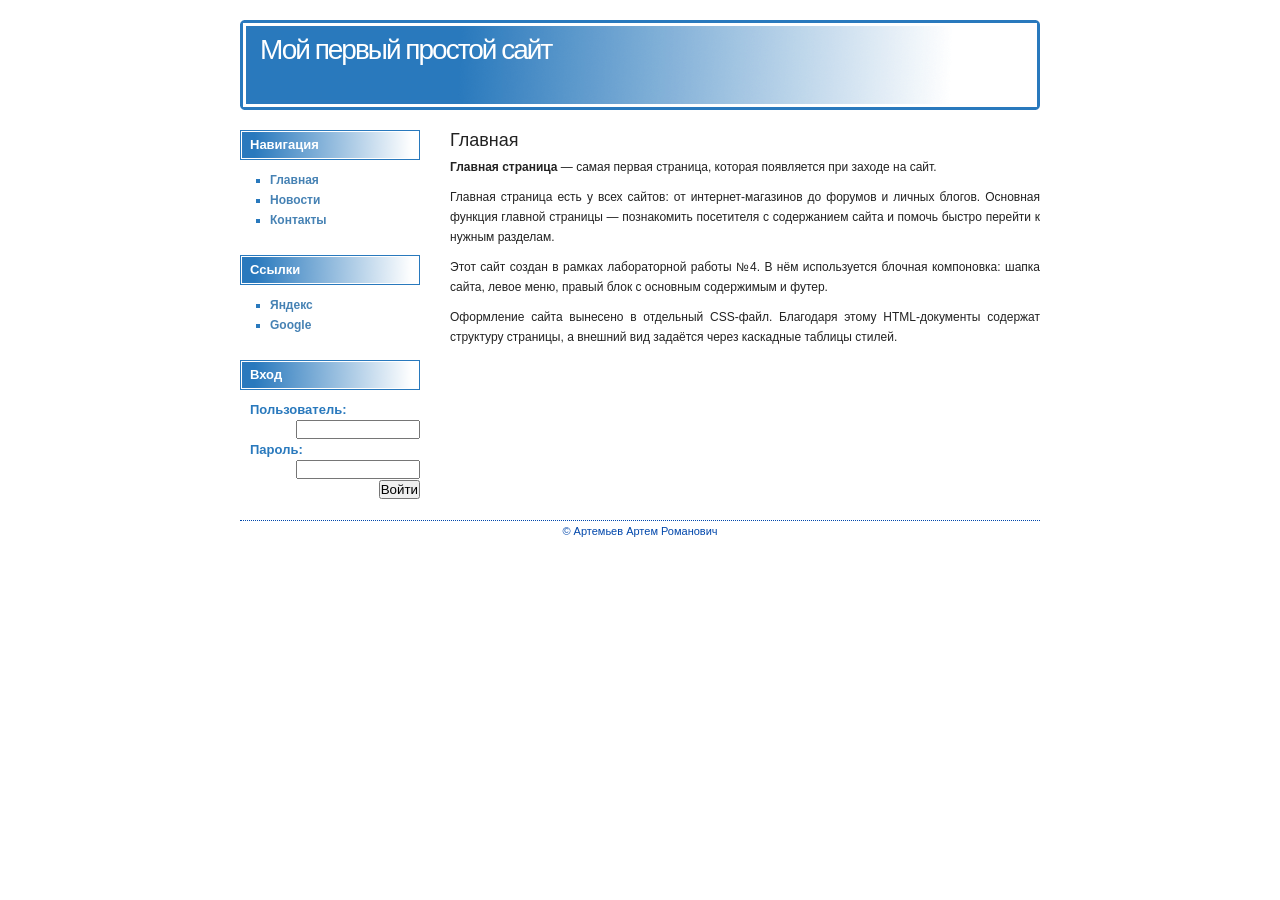
==== index.html @ 082f576e "Add files via upload" ====
<!DOCTYPE html>
<html lang="ru">
<head>
  <meta charset="UTF-8">
  <meta name="author" content="Артемьев Артем Романович">
  <meta name="keywords" content="HTML, CSS, блочная компоновка, лабораторная работа, сайт">
  <meta name="description" content="Лабораторная работа №4: простой сайт с блочной компоновкой и CSS">
  <meta http-equiv="content-type" content="text/html; charset=UTF-8">
  <title>Мой первый простой сайт</title>
  <base href="./">
  <link rel="stylesheet" type="text/css" href="styles/style.css">
</head>
<body>
  <div id="main">
    <div id="header">
      <h1><a href="index.html">Мой первый простой сайт</a></h1>
    </div>

    <div id="content">
      <div id="left">
        <h2>Навигация</h2>
        <ul>
          <li><a href="index.html">Главная</a></li>
          <li><a href="news.html">Новости</a></li>
          <li><a href="contacts.html">Контакты</a></li>
        </ul>

        <h2>Ссылки</h2>
        <ul>
          <li><a href="https://yandex.ru" target="_blank">Яндекс</a></li>
          <li><a href="https://google.com" target="_blank">Google</a></li>
        </ul>

        <h2>Вход</h2>
        <form action="index.html" method="post">
          Пользователь:
          <div align="right"><input name="login" type="text"></div>
          Пароль:
          <div align="right"><input name="pwd" type="password"></div>
          <div align="right"><input name="ok" type="submit" value="Войти"></div>
        </form>
      </div>

      <div id="right">
        <h2>Главная</h2>
        <p><b>Главная страница</b> — самая первая страница, которая появляется при заходе на сайт.</p>
        <p>Главная страница есть у всех сайтов: от интернет-магазинов до форумов и личных блогов. Основная функция главной страницы — познакомить посетителя с содержанием сайта и помочь быстро перейти к нужным разделам.</p>
        <p>Этот сайт создан в рамках лабораторной работы №4. В нём используется блочная компоновка: шапка сайта, левое меню, правый блок с основным содержимым и футер.</p>
        <p>Оформление сайта вынесено в отдельный CSS-файл. Благодаря этому HTML-документы содержат структуру страницы, а внешний вид задаётся через каскадные таблицы стилей.</p>
      </div>

      <div style="clear: both;"></div>
      <div id="footer">&copy; Артемьев Артем Романович</div>
    </div>
  </div>
</body>
</html>
---- styles/style.css ----
* {
  margin: 0;
  padding: 0;
}

body {
  background: #fff;
  font-family: Verdana, Arial;
  font-size: 12px;
  line-height: 20px;
  color: #222;
}

#main {
  margin: 20px auto;
  width: 800px;
}

#header {
  height: 90px;
  background: #2a79bc url(images/header.png) no-repeat;
}

#header h1 {
  font-size: 28px;
  letter-spacing: -1px;
  padding: 20px 0 0 20px;
  color: #FF5500;
}

#header h1 a {
  color: #fff;
  text-decoration: none;
  font-weight: 100;
  letter-spacing: -2px;
}

#header h1 a:hover {
  color: #111;
}

a {
  text-decoration: none;
  color: #4682B4;
}

a:hover {
  text-decoration: underline;
  color: #2a52be;
}

#content {
  padding: 0px 0 0 0px;
}

#left {
  float: left;
  width: 180px;
  padding-top: 10px;
}

#left h2 {
  margin: 10px 0 0 0;
  padding-left: 10px;
  height: 30px;
  line-height: 30px;
  background: #2a79bc url(images/menu.png) no-repeat;
  color: #fff;
  font-size: 13px;
}

#left ul {
  padding: 10px 0 15px 10px;
  list-style-type: square;
  color: #2979BD;
  padding-left: 30px;
}

#left ul li a {
  text-decoration: none;
  font-weight: 600;
}

#left ul li a:hover {
  text-decoration: underline;
}

#left form {
  color: #2979BD;
  font-size: 13px;
  font-weight: 600;
  padding: 10px 0 0 10px;
}

#left input[type="text"],
#left input[type="password"] {
  width: 120px;
}

#right {
  float: right;
  width: 590px;
  text-align: justify;
  padding-top: 5px;
}

#right h2 {
  font-size: 18px;
  font-weight: 100;
  padding: 15px 0 7px 0;
}

#right h2 a {
  text-decoration: none;
}

#right h2 a:hover {
}

#right p {
  margin-bottom: 10px;
}

#footer {
  text-align: center;
  font-size: 11px;
  color: #0047ab;
  margin-top: 20px;
  border-top: 1px dotted #0047ab;
}

#footer a {
  color: #0047ab;
}
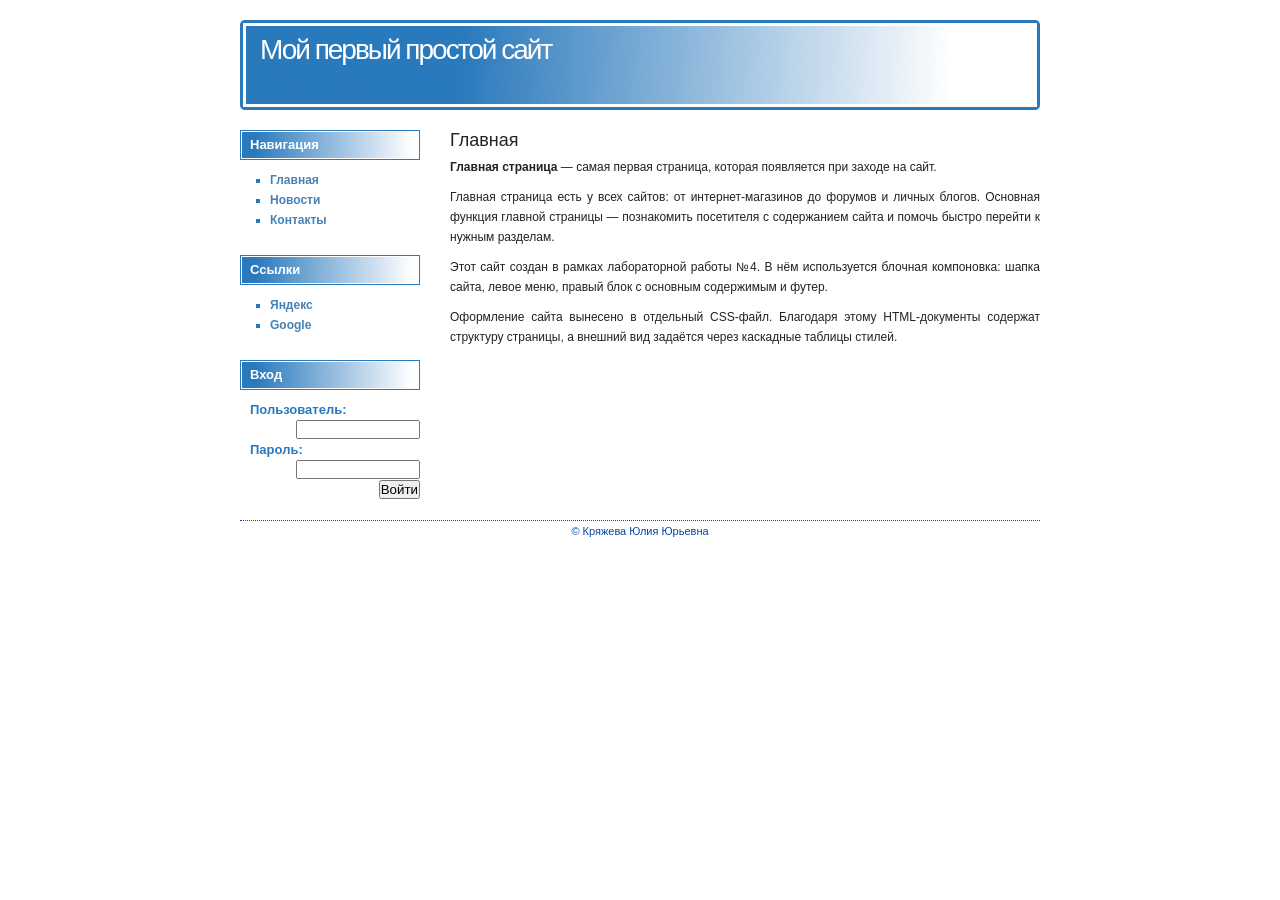
==== commit c7feb83a: "Update index.html" ====
--- a/index.html
+++ b/index.html
@@ -2,7 +2,7 @@
 <html lang="ru">
 <head>
   <meta charset="UTF-8">
-  <meta name="author" content="Артемьев Артем Романович">
+  <meta name="author" content="Кряжева Юлия Юрьевна">
   <meta name="keywords" content="HTML, CSS, блочная компоновка, лабораторная работа, сайт">
   <meta name="description" content="Лабораторная работа №4: простой сайт с блочной компоновкой и CSS">
   <meta http-equiv="content-type" content="text/html; charset=UTF-8">
@@ -50,7 +50,7 @@
       </div>
 
       <div style="clear: both;"></div>
-      <div id="footer">&copy; Артемьев Артем Романович</div>
+      <div id="footer">&copy; Кряжева Юлия Юрьевна</div>
     </div>
   </div>
 </body>
